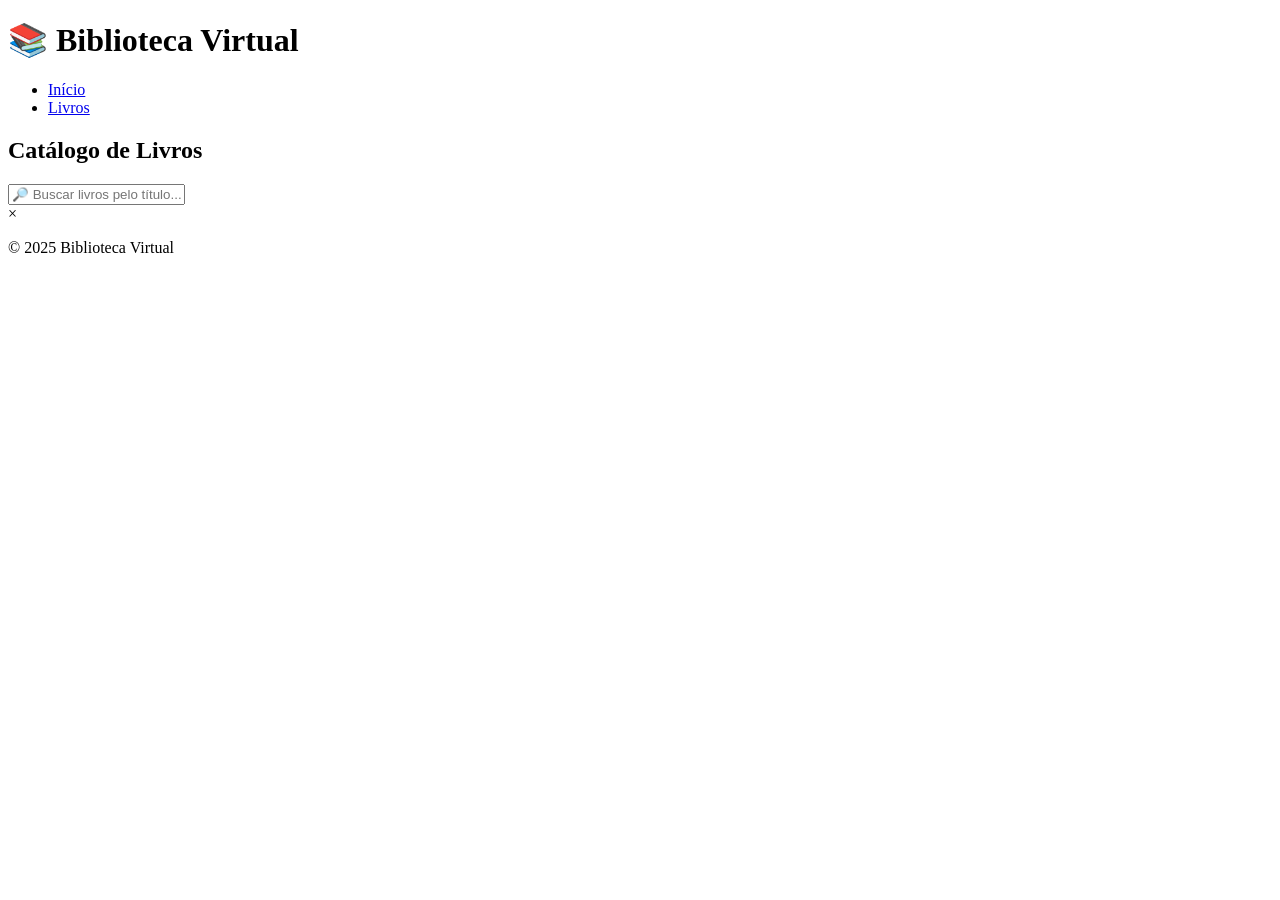
==== src/main/resources/static/html/livros.html @ ded15b48 "Front básico front básico" ====
<!DOCTYPE html>
<html lang="pt-BR">
<head>
  <meta charset="UTF-8">
  <meta name="viewport" content="width=device-width, initial-scale=1.0">
  <title>Biblioteca Virtual - Livros</title>
  <link rel="stylesheet" href="/css/livros.css">
</head>
<body>

  <!-- ====== Cabeçalho ====== -->
  <header>
    <h1>📚 Biblioteca Virtual</h1>
    <nav>
      <ul>
        <li><a href="index.html">Início</a></li>
        <li><a href="livros.html" class="ativo">Livros</a></li>
      </ul>
    </nav>
  </header>

  <!-- ====== Seção de Livros ====== -->
  <main>
    <section id="catalogo">
      <h2>Catálogo de Livros</h2>

      <!-- Campo de Busca -->
      <input type="text" id="buscaLivros" placeholder="🔎 Buscar livros pelo título...">

      <!-- Grid de Livros -->
      <div class="grid-livros"></div>
    </section>
  </main>

  <!-- ====== Modal de Detalhes do Livro ====== -->
  <div id="modalLivro" class="modal">
    <div class="modal-conteudo">
      <span class="fechar" onclick="fecharModal()">&times;</span>
      <div id="modalConteudo"></div>
    </div>
  </div>

  <!-- ====== Rodapé ====== -->
  <footer>
    <p>&copy; 2025 Biblioteca Virtual</p>
  </footer>

  <!-- Script -->
  <script src="/js/livros.js"></script>
</body>
</html>
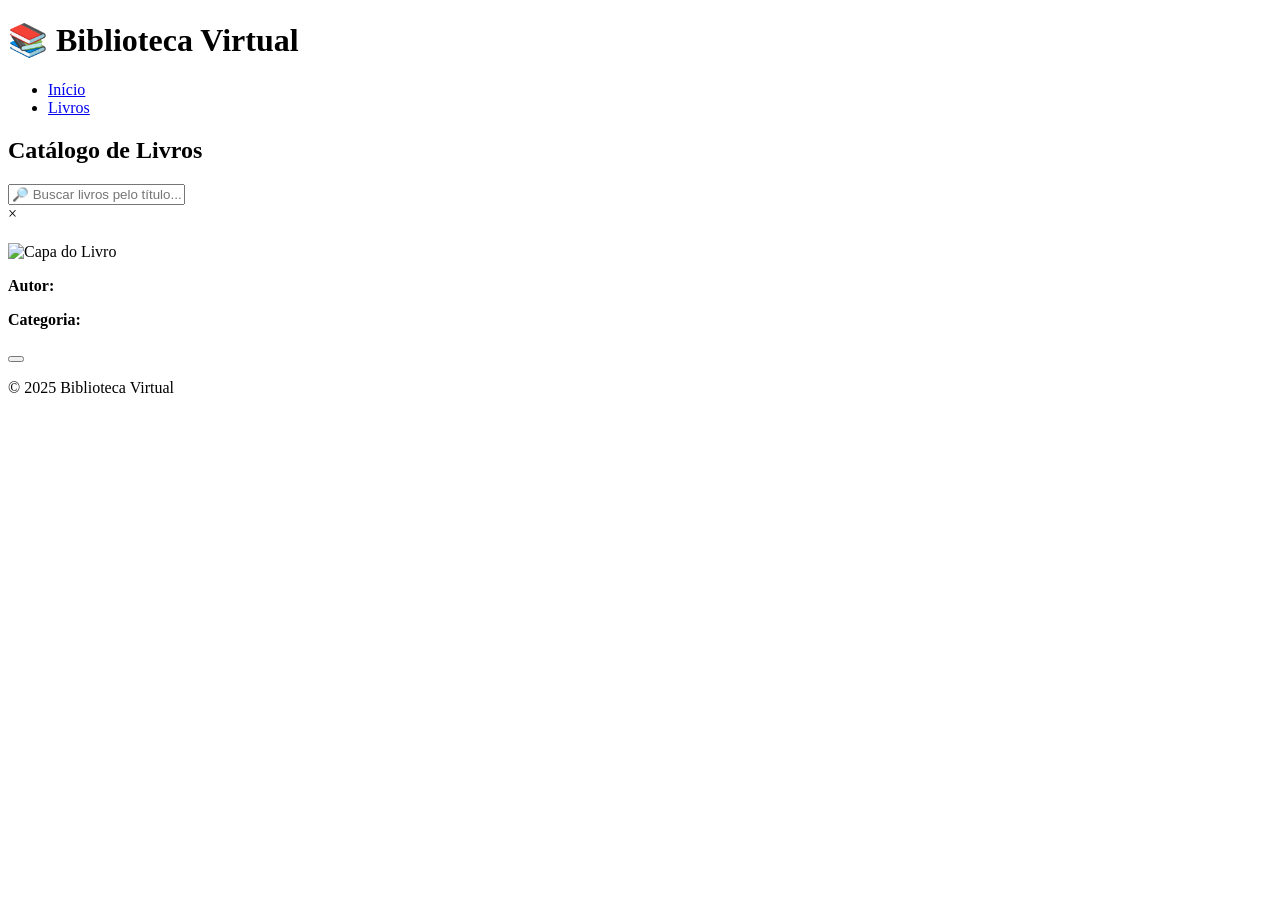
==== commit 6aaee152: "Correção de erros ajeitando o código para novas funções" ====
--- a/src/main/resources/static/html/livros.html
+++ b/src/main/resources/static/html/livros.html
@@ -34,11 +34,21 @@
 
   <!-- ====== Modal de Detalhes do Livro ====== -->
   <div id="modalLivro" class="modal">
-    <div class="modal-conteudo">
-      <span class="fechar" onclick="fecharModal()">&times;</span>
-      <div id="modalConteudo"></div>
+  <div class="modal-conteudo">
+    <span class="fechar" onclick="fecharModal()">&times;</span>
+    
+    <!-- Aqui dentro vai o conteúdo injetado via JS -->
+    <div id="modalConteudo">
+      <h2 id="tituloDetalhes"></h2>
+      <img id="capaDetalhes" src="" alt="Capa do Livro">
+      <p><strong>Autor:</strong> <span id="autorDetalhes"></span></p>
+      <p id="descricaoDetalhes"></p>
+      <p><strong>Categoria:</strong> <span id="categoriaDetalhes"></span></p>
+      <button id="btnFavorito"></button>
     </div>
   </div>
+</div>
+
 
   <!-- ====== Rodapé ====== -->
   <footer>
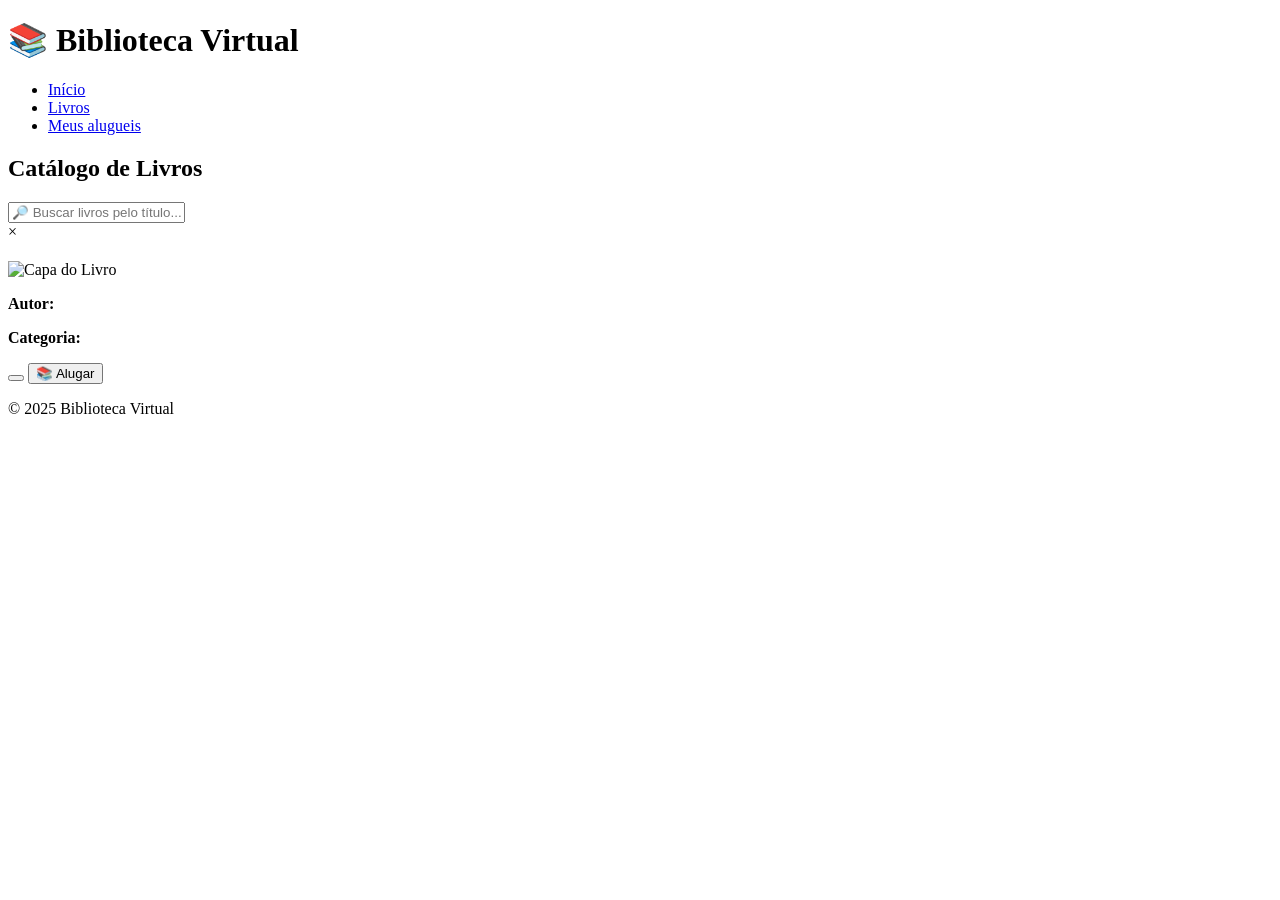
==== commit fa13d699: "Back e front adição de novas funcionalidades e correções de outras, mas há uma falha que precisa ser" ====
--- a/src/main/resources/static/html/livros.html
+++ b/src/main/resources/static/html/livros.html
@@ -15,6 +15,7 @@
       <ul>
         <li><a href="index.html">Início</a></li>
         <li><a href="livros.html" class="ativo">Livros</a></li>
+        <li><a href="meus-alugueis.html">Meus alugueis</a></li>
       </ul>
     </nav>
   </header>
@@ -45,6 +46,7 @@
       <p id="descricaoDetalhes"></p>
       <p><strong>Categoria:</strong> <span id="categoriaDetalhes"></span></p>
       <button id="btnFavorito"></button>
+      <button id="btnAlugar" onclick="alugarLivro()">📚 Alugar</button>
     </div>
   </div>
 </div>
